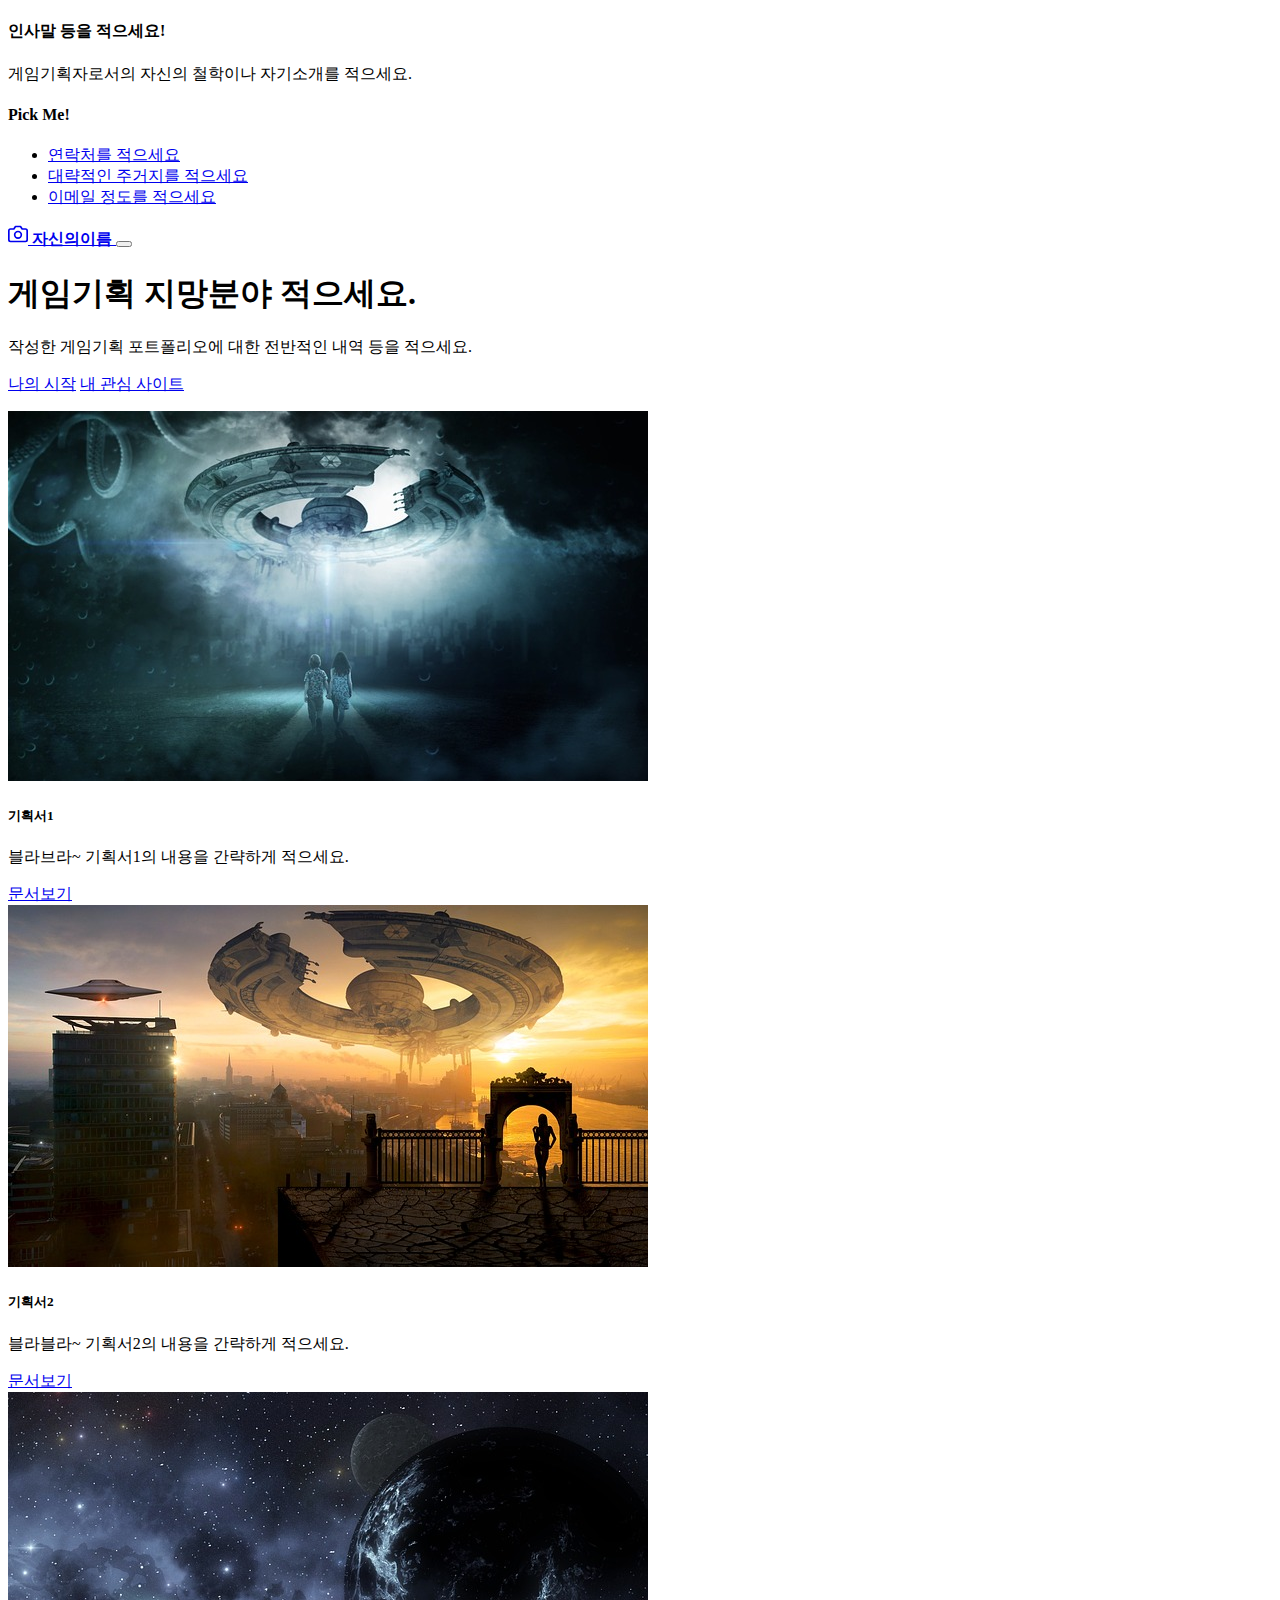
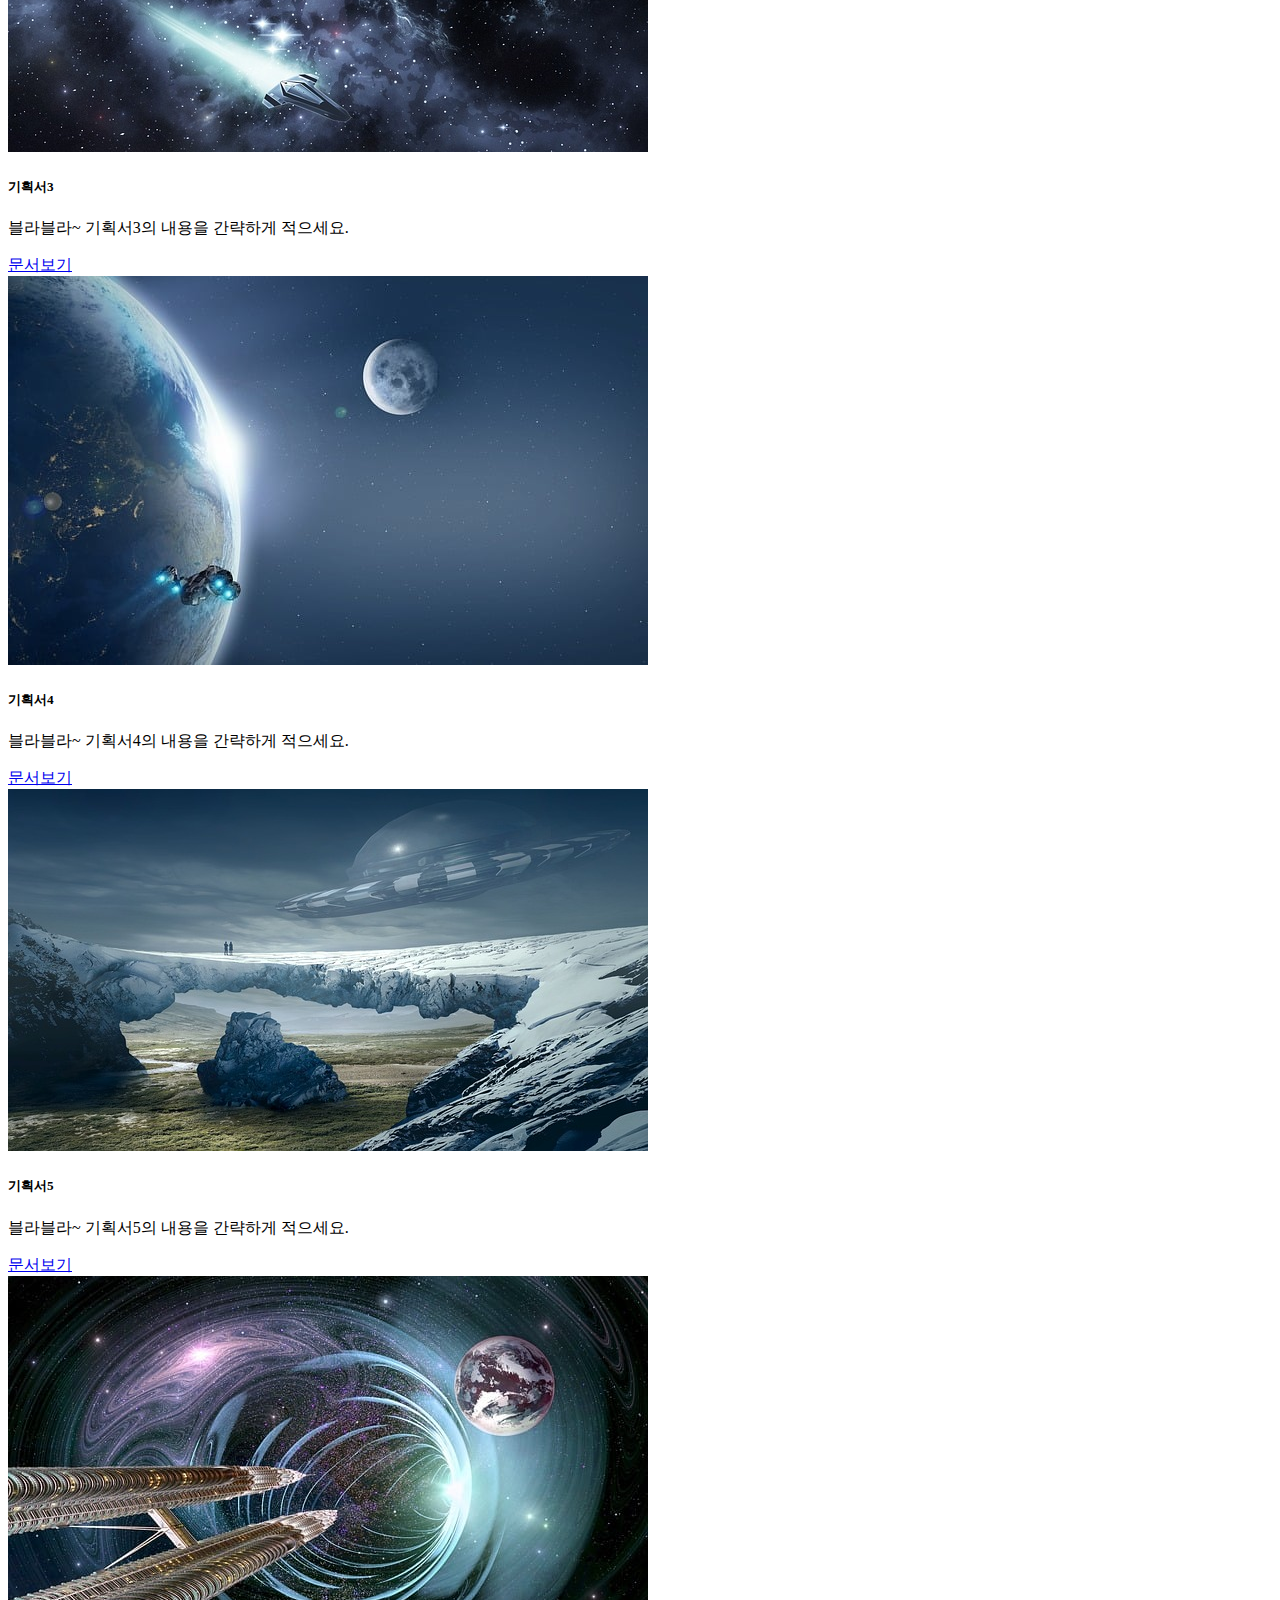
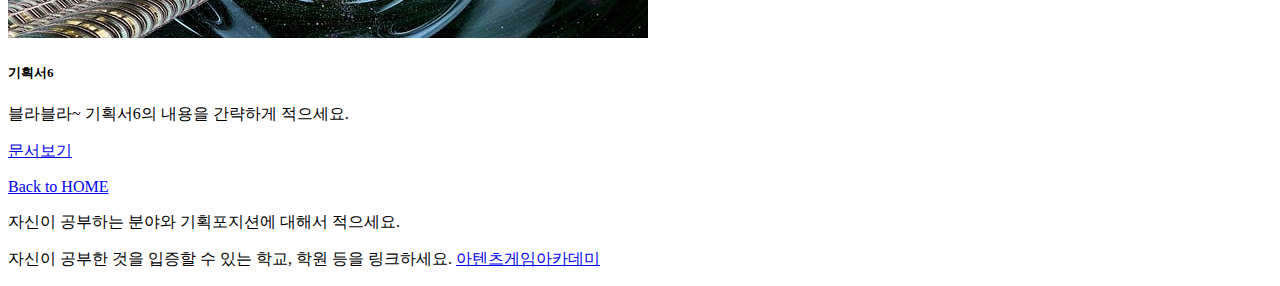
==== pages/mainpage.html @ 0d7fecda "Add files via upload" ====
<!DOCTYPE html>
<html lang="ko">

<head>
  <meta charset="utf-8">
  <meta name="viewport" content="width=device-width, initial-scale=1">
  <meta name="description" content="이 사이트에 대한 구체적인 소개를 적으시면 됩니다.">
  <meta name="author" content="이 페이지의 저자로서 이니셜이나 머릿말 정도를 적으세요, 이름이나 이니셜을 적으세요.">
  <meta name="generator" content="제작도구에 대한 설명을 적으세요.">
  <title>자신의메인사이트명을 적으세요</title>
  <meta property="og:type" content="website" />
  <meta property="og:site_name" content="사이트 이름을 적으세요." />
  <meta property="og:title" content="타이틀 이름을 적으세요." />
  <meta property="og:description" content="자신의 사이트에 대한 세부 설명을 적으세요." />
  <meta property="og:image" content="./images/name_seo.png" />
  <!-- 아텐츠주소 대신 자신의 웹페이지 주소로 바꾸세요 -->
  <meta property="og:url" content="https://atentsgame.com" />
  <meta property="twitter:card" content="summary" />
  <meta property="twitter:site" content="사이트 이름을 적으세요." />
  <meta property="twitter:title" content="타이틀 이름을 적으세요." />
  <meta property="twitter:description" content="자신의 사이트에 대한 세부 설명을 적으세요." />
  <meta property="twitter:image" content="./images/name_seo.png" />
  <!-- 아텐츠주소 대신 자신의 웹페이지 주소로 바꾸세요 -->
  <meta property="twitter:url" content="https://atentsgame.com" />
  <link rel="icon" href="/favicon.ico" />
  <link rel="canonical" href="https://getbootstrap.com/docs/5.2/examples/album/">

  <!-- CSS only -->
  <link href="https://cdn.jsdelivr.net/npm/bootstrap@5.2.3/dist/css/bootstrap.min.css" rel="stylesheet"
    integrity="sha384-rbsA2VBKQhggwzxH7pPCaAqO46MgnOM80zW1RWuH61DGLwZJEdK2Kadq2F9CUG65" crossorigin="anonymous">
  <!-- JavaScript Bundle with Popper -->
  <script defer src="https://cdn.jsdelivr.net/npm/bootstrap@5.2.3/dist/js/bootstrap.bundle.min.js"
    integrity="sha384-kenU1KFdBIe4zVF0s0G1M5b4hcpxyD9F7jL+jjXkk+Q2h455rYXK/7HAuoJl+0I4" crossorigin="anonymous">
  </script>


  <style>
    .bd-placeholder-img {
      font-size: 1.125rem;
      text-anchor: middle;
      -webkit-user-select: none;
      -moz-user-select: none;
      user-select: none;
    }

    @media (min-width: 768px) {
      .bd-placeholder-img-lg {
        font-size: 3.5rem;
      }
    }

    .b-example-divider {
      height: 3rem;
      background-color: rgba(0, 0, 0, .1);
      border: solid rgba(0, 0, 0, .15);
      border-width: 1px 0;
      box-shadow: inset 0 .5em 1.5em rgba(0, 0, 0, .1), inset 0 .125em .5em rgba(0, 0, 0, .15);
    }

    .b-example-vr {
      flex-shrink: 0;
      width: 1.5rem;
      height: 100vh;
    }

    .bi {
      vertical-align: -.125em;
      fill: currentColor;
    }

    .nav-scroller {
      position: relative;
      z-index: 2;
      height: 2.75rem;
      overflow-y: hidden;
    }

    .nav-scroller .nav {
      display: flex;
      flex-wrap: nowrap;
      padding-bottom: 1rem;
      margin-top: -1px;
      overflow-x: auto;
      text-align: center;
      white-space: nowrap;
      -webkit-overflow-scrolling: touch;
    }
  </style>
</head>

<body>

  <header>
    <div class="collapse bg-dark" id="navbarHeader">
      <div class="container">
        <div class="row">
          <div class="col-sm-8 col-md-7 py-4">
            <h4 class="text-white">인사말 등을 적으세요!</h4>
            <p class="text-muted">게임기획자로서의 자신의 철학이나 자기소개를 적으세요.</p>
          </div>
          <div class="col-sm-4 offset-md-1 py-4">
            <h4 class="text-white">Pick Me!</h4>
            <ul class="list-unstyled">
              <li><a href="#" class="text-white">연락처를 적으세요</a></li>
              <li><a href="#" class="text-white">대략적인 주거지를 적으세요</a></li>
              <li><a href="#" class="text-white">이메일 정도를 적으세요</a></li>
            </ul>
          </div>
        </div>
      </div>
    </div>
    <div class="navbar navbar-dark bg-dark shadow-sm">
      <div class="container">
        <a href="#" class="navbar-brand d-flex align-items-center">
          <svg xmlns="http://www.w3.org/2000/svg" width="20" height="20" fill="none" stroke="currentColor"
            stroke-linecap="round" stroke-linejoin="round" stroke-width="2" aria-hidden="true" class="me-2"
            viewBox="0 0 24 24">
            <path d="M23 19a2 2 0 0 1-2 2H3a2 2 0 0 1-2-2V8a2 2 0 0 1 2-2h4l2-3h6l2 3h4a2 2 0 0 1 2 2z" />
            <circle cx="12" cy="13" r="4" /></svg>
          <strong>자신의이름</strong>
        </a>
        <button class="navbar-toggler" type="button" data-bs-toggle="collapse" data-bs-target="#navbarHeader"
          aria-controls="navbarHeader" aria-expanded="false" aria-label="Toggle navigation">
          <span class="navbar-toggler-icon"></span>
        </button>
      </div>
    </div>
  </header>

  <main>
    <section class="py-5 text-center container">
      <div class="row py-lg-5">
        <div class="col-lg-6 col-md-8 mx-auto">
          <h1 class="fw-light">게임기획 지망분야 적으세요.</h1>
          <p class="lead text-muted">작성한 게임기획 포트폴리오에 대한 전반적인 내역 등을 적으세요.</p>
          <p>
            <a href="https://atentsgame.com/" class="btn btn-dark my-2">나의 시작</a>
            <a href="https://google.com" class="btn btn-dark my-2">내 관심 사이트</a>
          </p>
        </div>
      </div>
    </section>

    <div class="album py-5 bg-dark">
      <div class="container">
        <div class="row row-cols-1 row-cols-sm-2 row-cols-md-3 g-3">
          <div class="col">
            <div class="card shadow-sm" width="100%">
              <img src="/images/spaceship01.jpg" class="card-img-top" alt="우주선1">
              <div class="card-body">
                <h5 class="card-title">기획서1</h5>
                <p class="card-text">블라브라~ 기획서1의 내용을 간략하게 적으세요.</p>
                <a href="/pages/page01.html" class="btn btn-dark">문서보기</a>
              </div>
            </div>
          </div>
          <div class="col">
            <div class="card shadow-sm" width="100%">
              <img src="/images/spaceship02.jpg" class="card-img-top" alt="우주선2">
              <div class="card-body">
                <h5 class="card-title">기획서2</h5>
                <p class="card-text">블라블라~ 기획서2의 내용을 간략하게 적으세요.</p>
                <a href="/pages/page02.html" class="btn btn-dark">문서보기</a>
              </div>
            </div>
          </div>
          <div class="col">
            <div class="card shadow-sm" width="100%">
              <img src="/images/spaceship03.jpg" class="card-img-top" alt="우주선3">
              <div class="card-body">
                <h5 class="card-title">기획서3</h5>
                <p class="card-text">블라블라~ 기획서3의 내용을 간략하게 적으세요.</p>
                <a href="/pages/page03.html" class="btn btn-dark">문서보기</a>
              </div>
            </div>
          </div>
          <div class="col">
            <div class="card shadow-sm" width="100%">
              <img src="/images/spaceship04.jpg" class="card-img-top" alt="우주선4">
              <div class="card-body">
                <h5 class="card-title">기획서4</h5>
                <p class="card-text">블라블라~ 기획서4의 내용을 간략하게 적으세요.</p>
                <a href="/pages/page04.html" class="btn btn-dark">문서보기</a>
              </div>
            </div>
          </div>
          <div class="col">
            <div class="card shadow-sm" width="100%">
              <img src="/images/spaceship05.jpg" class="card-img-top" alt="우주선5">
              <div class="card-body">
                <h5 class="card-title">기획서5</h5>
                <p class="card-text">블라블라~ 기획서5의 내용을 간략하게 적으세요.</p>
                <a href="/pages/page05.html" class="btn btn-dark">문서보기</a>
              </div>
            </div>
          </div>
          <div class="col">
            <div class="card shadow-sm" width="100%">
              <img src="/images/spaceship06.jpg" class="card-img-top" alt="우주선6">
              <div class="card-body">
                <h5 class="card-title">기획서6</h5>
                <p class="card-text">블라블라~ 기획서6의 내용을 간략하게 적으세요.</p>
                <a href="/pages/page06.html" class="btn btn-dark">문서보기</a>
              </div>
            </div>
          </div>

        </div>
      </div>
    </div>

  </main>

  <footer class="text-muted py-5">
    <div class="container">
      <p class="float-end mb-1">
        <a href="/index.html">Back to HOME</a>
      </p>
      <p class="mb-1">자신이 공부하는 분야와 기획포지션에 대해서 적으세요.</p>
      <p class="mb-0">자신이 공부한 것을 입증할 수 있는 학교, 학원 등을 링크하세요. <a href="https://atentsgame.com">아텐츠게임아카데미</a> </p>
    </div>
  </footer>

</html>
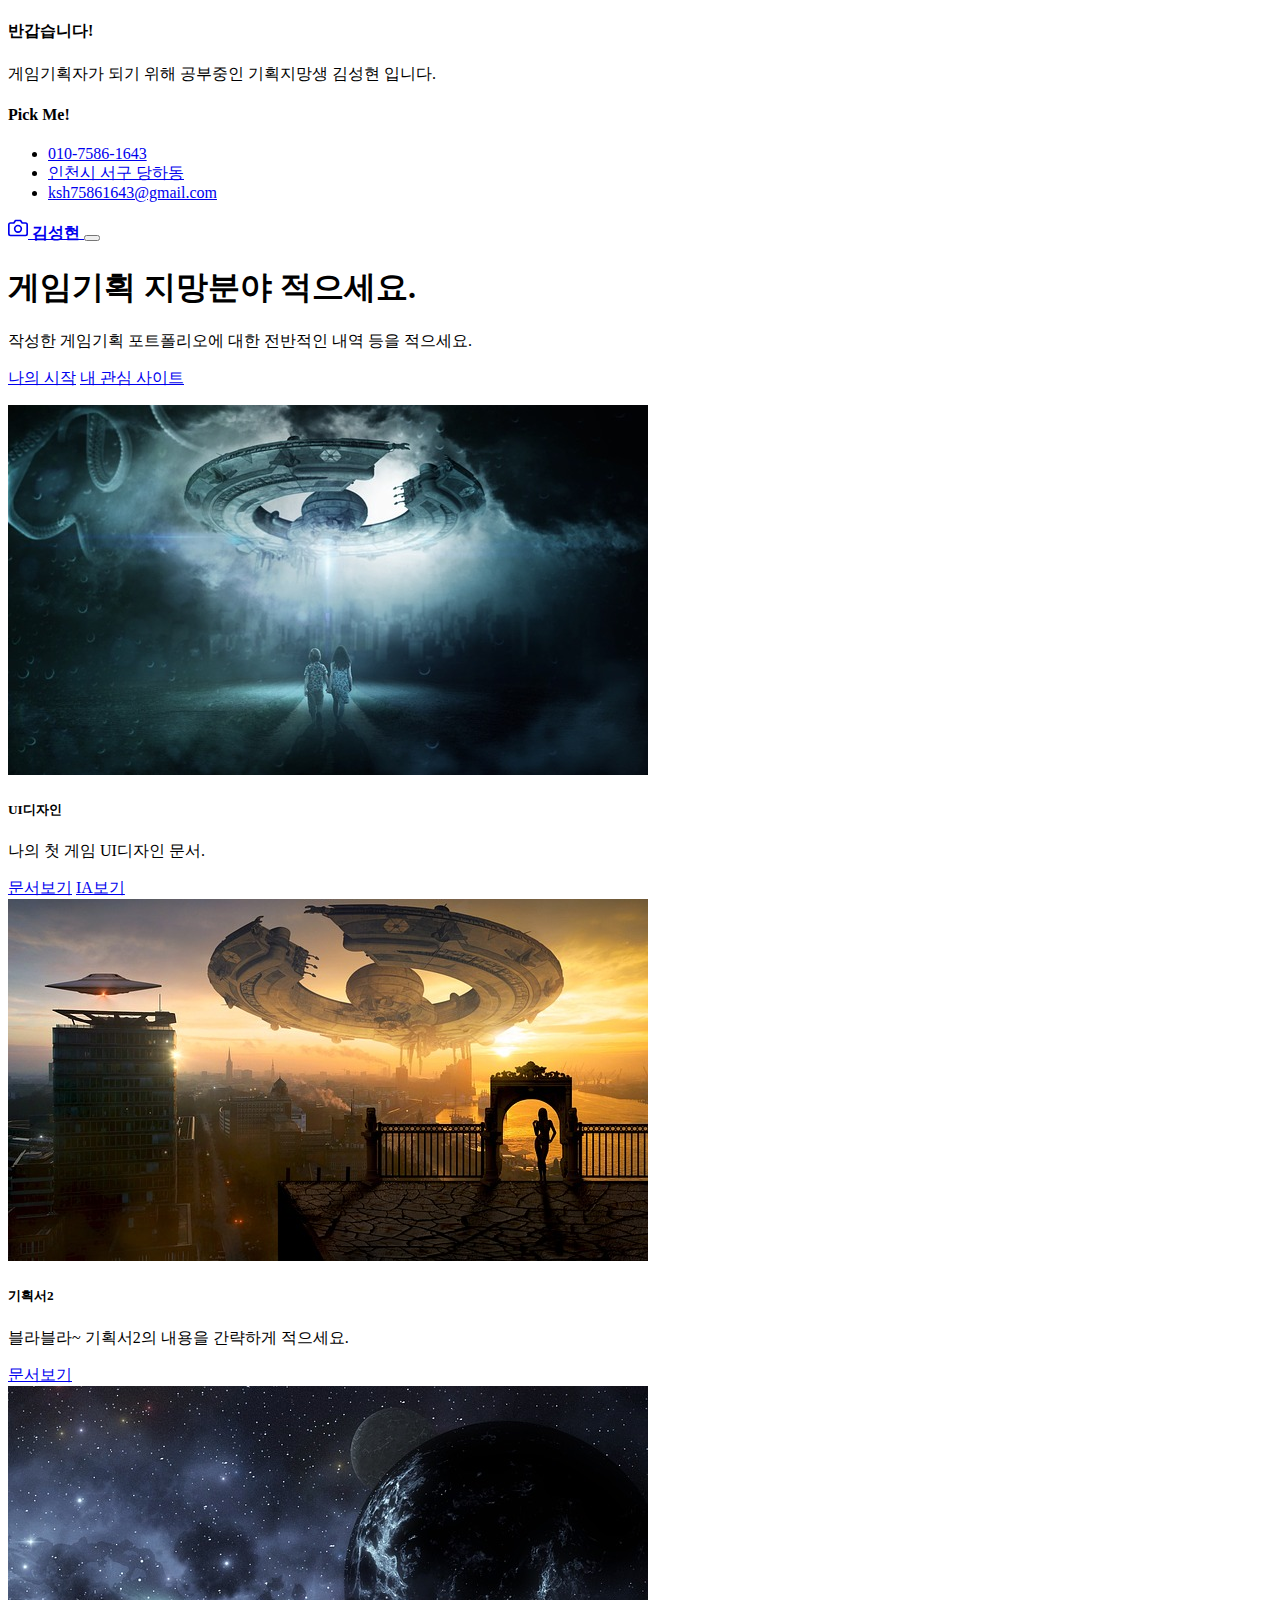
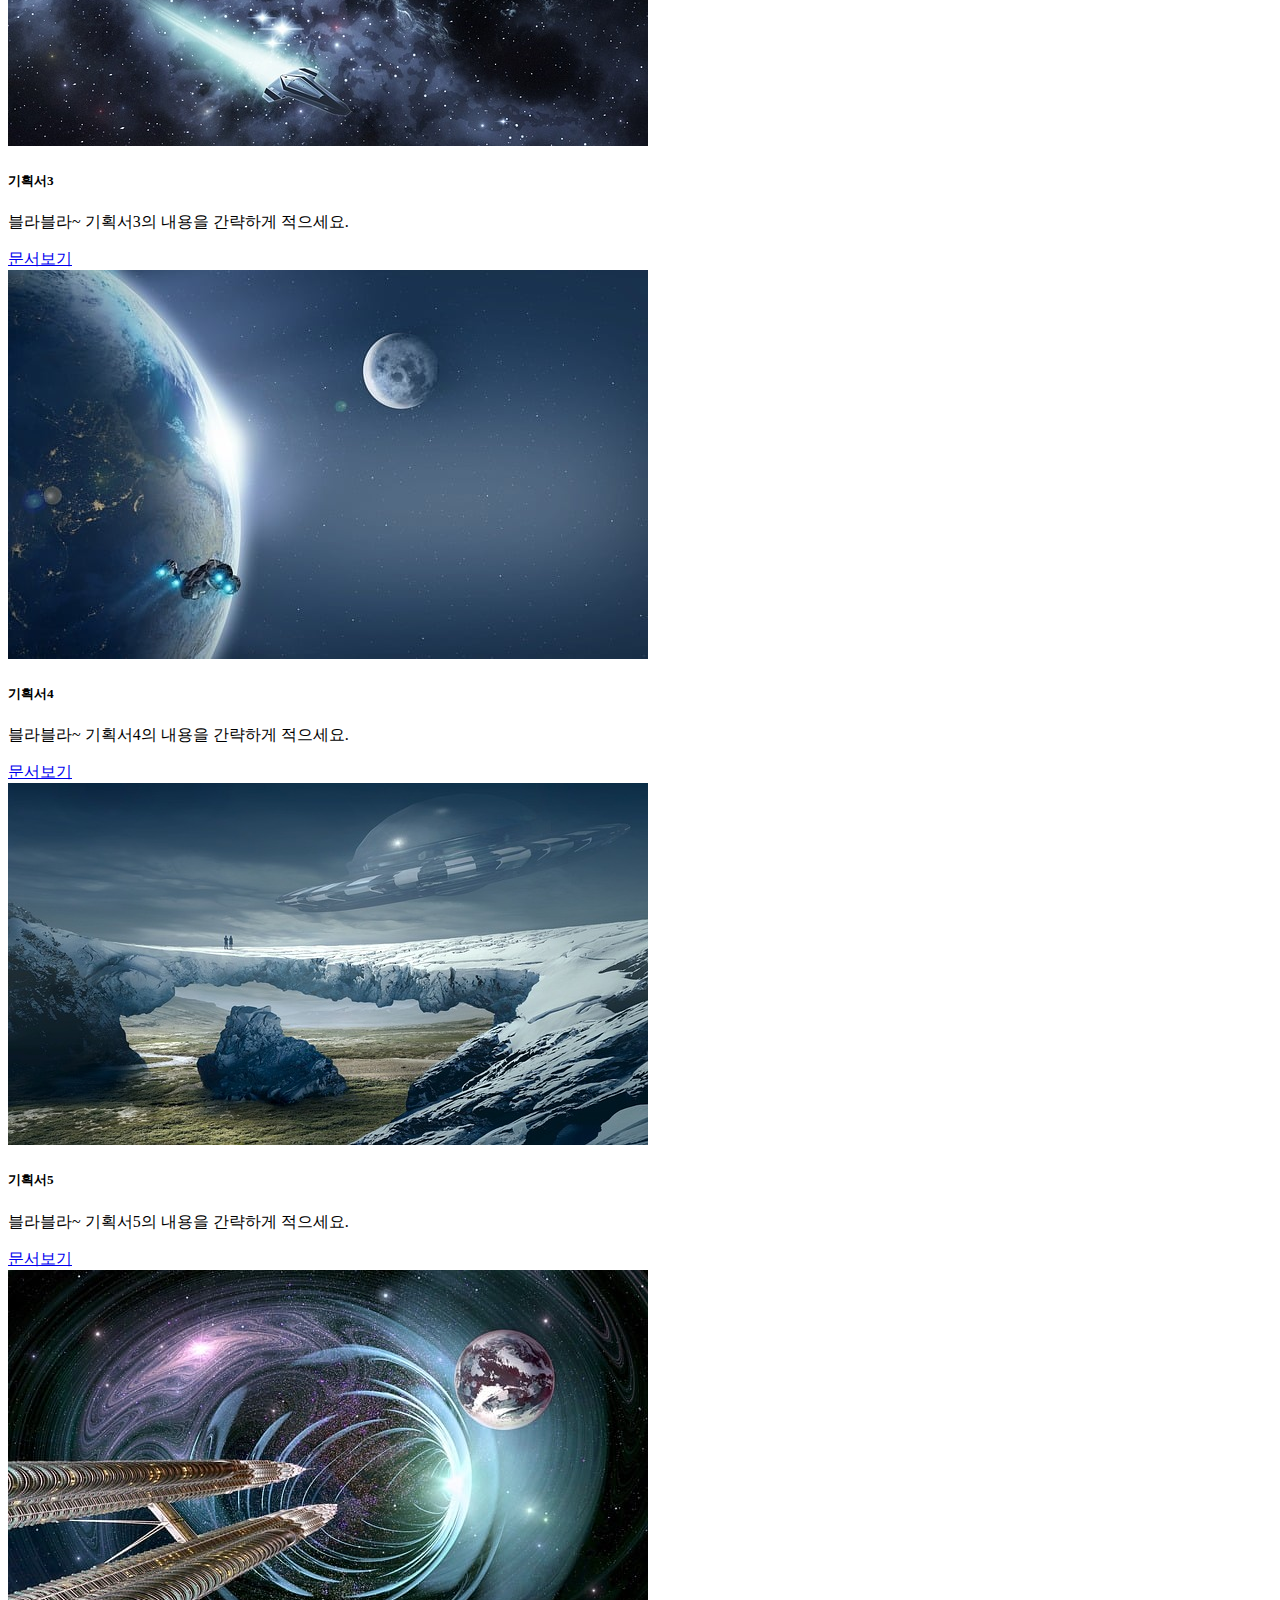
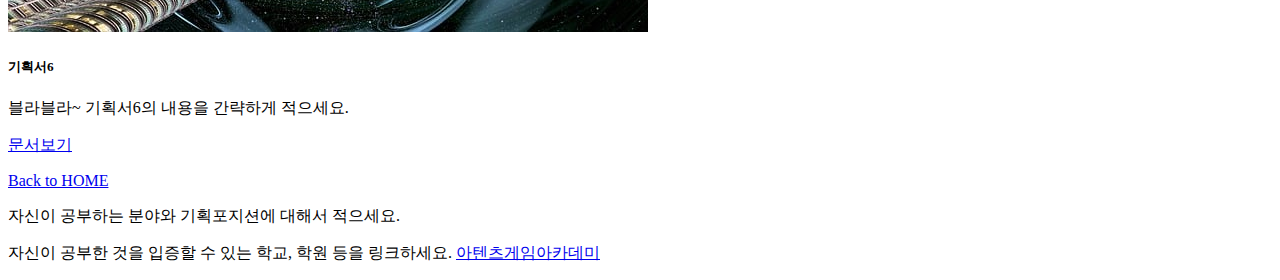
==== commit 27c9db42: "Add files via upload" ====
--- a/pages/mainpage.html
+++ b/pages/mainpage.html
@@ -4,24 +4,24 @@
 <head>
   <meta charset="utf-8">
   <meta name="viewport" content="width=device-width, initial-scale=1">
-  <meta name="description" content="이 사이트에 대한 구체적인 소개를 적으시면 됩니다.">
-  <meta name="author" content="이 페이지의 저자로서 이니셜이나 머릿말 정도를 적으세요, 이름이나 이니셜을 적으세요.">
-  <meta name="generator" content="제작도구에 대한 설명을 적으세요.">
-  <title>자신의메인사이트명을 적으세요</title>
+  <meta name="description" content="김성현의 포트폴리오">
+  <meta name="author" content="KSH">
+  <meta name="generator" content="HTML5">
+  <title>House</title>
   <meta property="og:type" content="website" />
-  <meta property="og:site_name" content="사이트 이름을 적으세요." />
-  <meta property="og:title" content="타이틀 이름을 적으세요." />
-  <meta property="og:description" content="자신의 사이트에 대한 세부 설명을 적으세요." />
+  <meta property="og:site_name" content="김성현의 포트폴리오" />
+  <meta property="og:title" content="House" />
+  <meta property="og:description" content="GDD, UXUI디자인, 레벨디자인 등 그외 모든 게임기획서 모음." />
   <meta property="og:image" content="./images/name_seo.png" />
   <!-- 아텐츠주소 대신 자신의 웹페이지 주소로 바꾸세요 -->
-  <meta property="og:url" content="https://atentsgame.com" />
+  <meta property="og:url" content="https://atentsgamekshdesignsite02.netlify.app" />
   <meta property="twitter:card" content="summary" />
-  <meta property="twitter:site" content="사이트 이름을 적으세요." />
-  <meta property="twitter:title" content="타이틀 이름을 적으세요." />
-  <meta property="twitter:description" content="자신의 사이트에 대한 세부 설명을 적으세요." />
+  <meta property="twitter:site" content="김성현의 포트폴리오" />
+  <meta property="twitter:title" content="House." />
+  <meta property="twitter:description" content="GDD, UXUI디자인, 레벨디자인 등 그외 모든 게임기획서 모음." />
   <meta property="twitter:image" content="./images/name_seo.png" />
   <!-- 아텐츠주소 대신 자신의 웹페이지 주소로 바꾸세요 -->
-  <meta property="twitter:url" content="https://atentsgame.com" />
+  <meta property="twitter:url" content="https://atentsgamekshdesignsite02.netlify.app" />
   <link rel="icon" href="/favicon.ico" />
   <link rel="canonical" href="https://getbootstrap.com/docs/5.2/examples/album/">
 
@@ -95,15 +95,15 @@
       <div class="container">
         <div class="row">
           <div class="col-sm-8 col-md-7 py-4">
-            <h4 class="text-white">인사말 등을 적으세요!</h4>
-            <p class="text-muted">게임기획자로서의 자신의 철학이나 자기소개를 적으세요.</p>
+            <h4 class="text-white">반갑습니다!</h4>
+            <p class="text-muted">게임기획자가 되기 위해 공부중인 기획지망생 김성현 입니다.</p>
           </div>
           <div class="col-sm-4 offset-md-1 py-4">
             <h4 class="text-white">Pick Me!</h4>
             <ul class="list-unstyled">
-              <li><a href="#" class="text-white">연락처를 적으세요</a></li>
-              <li><a href="#" class="text-white">대략적인 주거지를 적으세요</a></li>
-              <li><a href="#" class="text-white">이메일 정도를 적으세요</a></li>
+              <li><a href="#" class="text-white">010-7586-1643</a></li>
+              <li><a href="#" class="text-white">인천시 서구 당하동</a></li>
+              <li><a href="#" class="text-white">ksh75861643@gmail.com</a></li>
             </ul>
           </div>
         </div>
@@ -117,7 +117,7 @@
             viewBox="0 0 24 24">
             <path d="M23 19a2 2 0 0 1-2 2H3a2 2 0 0 1-2-2V8a2 2 0 0 1 2-2h4l2-3h6l2 3h4a2 2 0 0 1 2 2z" />
             <circle cx="12" cy="13" r="4" /></svg>
-          <strong>자신의이름</strong>
+          <strong>김성현</strong>
         </a>
         <button class="navbar-toggler" type="button" data-bs-toggle="collapse" data-bs-target="#navbarHeader"
           aria-controls="navbarHeader" aria-expanded="false" aria-label="Toggle navigation">
@@ -148,9 +148,10 @@
             <div class="card shadow-sm" width="100%">
               <img src="/images/spaceship01.jpg" class="card-img-top" alt="우주선1">
               <div class="card-body">
-                <h5 class="card-title">기획서1</h5>
-                <p class="card-text">블라브라~ 기획서1의 내용을 간략하게 적으세요.</p>
+                <h5 class="card-title">UI디자인</h5>
+                <p class="card-text">나의 첫 게임 UI디자인 문서.</p>
                 <a href="/pages/page01.html" class="btn btn-dark">문서보기</a>
+                <a href="/pages/page01-1.html" class="btn btn-info">IA보기</a>
               </div>
             </div>
           </div>
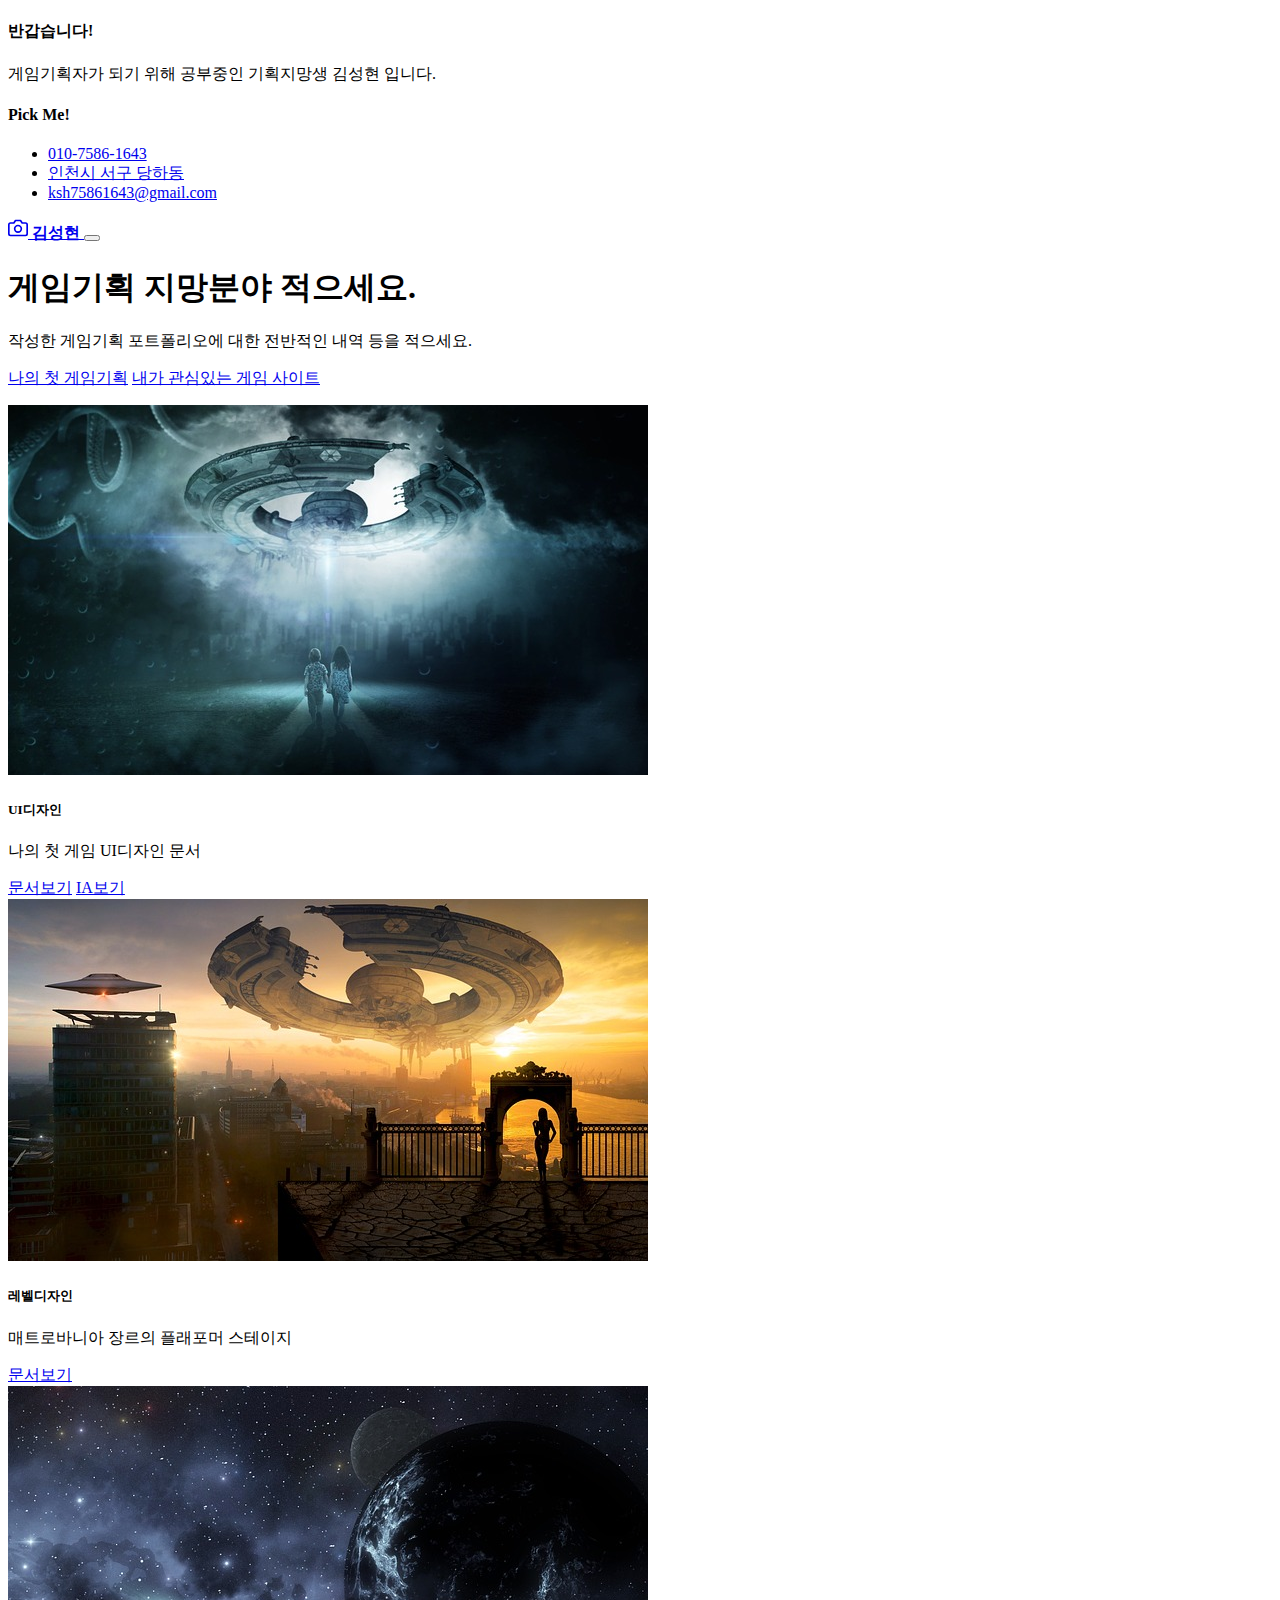
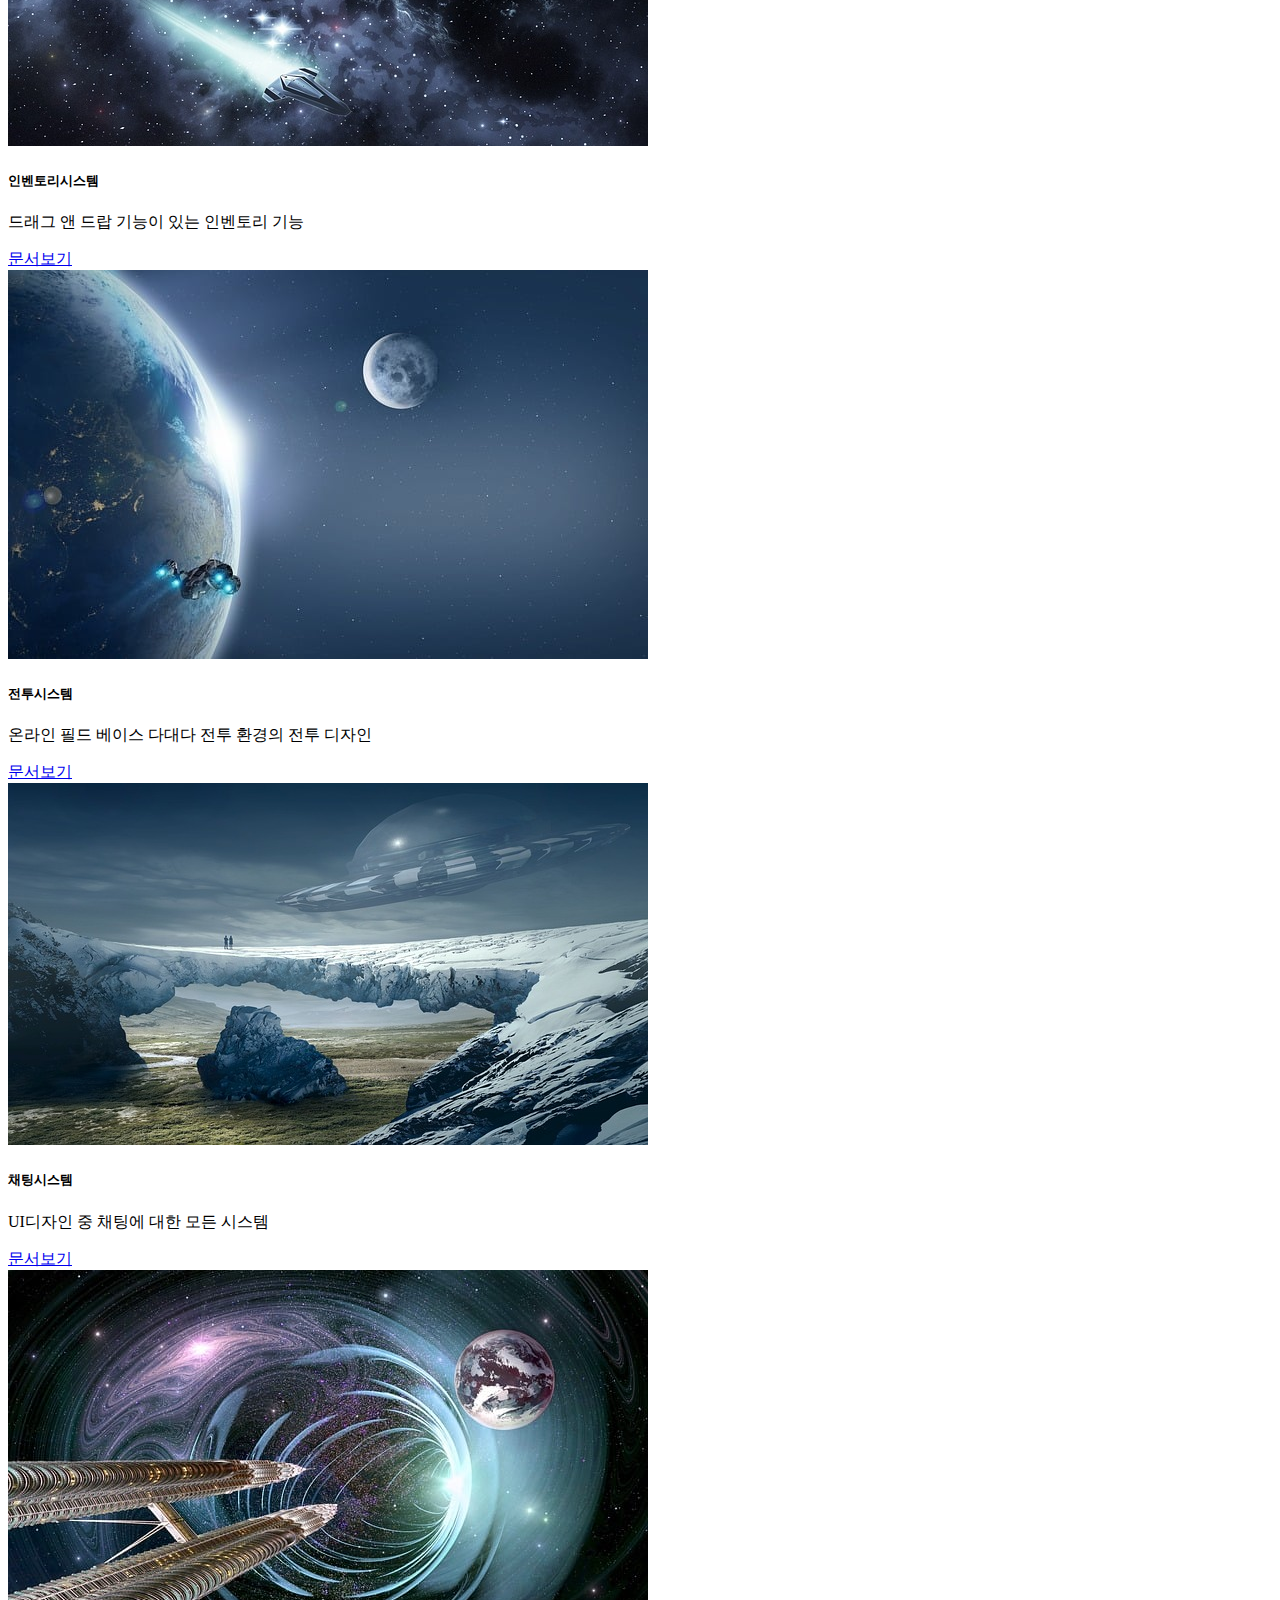
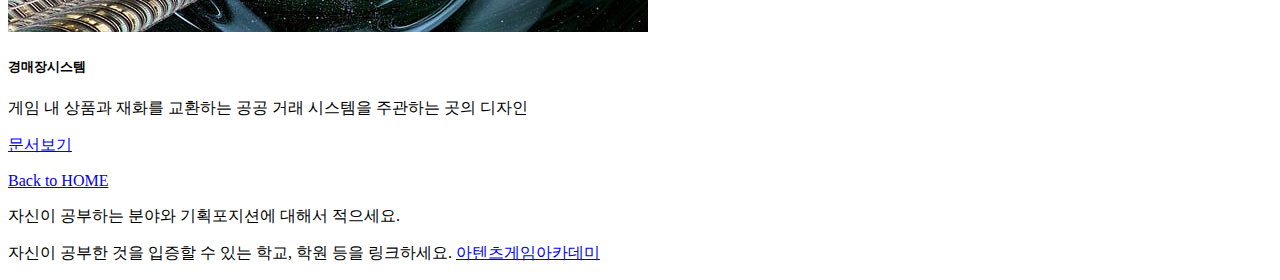
==== commit 714371ba: "Update mainpage.html" ====
--- a/pages/mainpage.html
+++ b/pages/mainpage.html
@@ -134,8 +134,8 @@
           <h1 class="fw-light">게임기획 지망분야 적으세요.</h1>
           <p class="lead text-muted">작성한 게임기획 포트폴리오에 대한 전반적인 내역 등을 적으세요.</p>
           <p>
-            <a href="https://atentsgame.com/" class="btn btn-dark my-2">나의 시작</a>
-            <a href="https://google.com" class="btn btn-dark my-2">내 관심 사이트</a>
+            <a href="https://atentsgame.com/curriculumDetail.do?no=126&acq=design" class="btn btn-info my-2">나의 첫 게임기획</a>
+            <a href="https://www.riotgames.com/ko" class="btn btn-dark my-2">내가 관심있는 게임 사이트</a>
           </p>
         </div>
       </div>
@@ -149,7 +149,7 @@
               <img src="/images/spaceship01.jpg" class="card-img-top" alt="우주선1">
               <div class="card-body">
                 <h5 class="card-title">UI디자인</h5>
-                <p class="card-text">나의 첫 게임 UI디자인 문서.</p>
+                <p class="card-text">나의 첫 게임 UI디자인 문서</p>
                 <a href="/pages/page01.html" class="btn btn-dark">문서보기</a>
                 <a href="/pages/page01-1.html" class="btn btn-info">IA보기</a>
               </div>
@@ -159,8 +159,8 @@
             <div class="card shadow-sm" width="100%">
               <img src="/images/spaceship02.jpg" class="card-img-top" alt="우주선2">
               <div class="card-body">
-                <h5 class="card-title">기획서2</h5>
-                <p class="card-text">블라블라~ 기획서2의 내용을 간략하게 적으세요.</p>
+                <h5 class="card-title">레벨디자인</h5>
+                <p class="card-text">매트로바니아 장르의 플래포머 스테이지</p>
                 <a href="/pages/page02.html" class="btn btn-dark">문서보기</a>
               </div>
             </div>
@@ -169,8 +169,8 @@
             <div class="card shadow-sm" width="100%">
               <img src="/images/spaceship03.jpg" class="card-img-top" alt="우주선3">
               <div class="card-body">
-                <h5 class="card-title">기획서3</h5>
-                <p class="card-text">블라블라~ 기획서3의 내용을 간략하게 적으세요.</p>
+                <h5 class="card-title">인벤토리시스템</h5>
+                <p class="card-text">드래그 앤 드랍 기능이 있는 인벤토리 기능</p>
                 <a href="/pages/page03.html" class="btn btn-dark">문서보기</a>
               </div>
             </div>
@@ -179,8 +179,8 @@
             <div class="card shadow-sm" width="100%">
               <img src="/images/spaceship04.jpg" class="card-img-top" alt="우주선4">
               <div class="card-body">
-                <h5 class="card-title">기획서4</h5>
-                <p class="card-text">블라블라~ 기획서4의 내용을 간략하게 적으세요.</p>
+                <h5 class="card-title">전투시스템</h5>
+                <p class="card-text">온라인 필드 베이스 다대다 전투 환경의 전투 디자인</p>
                 <a href="/pages/page04.html" class="btn btn-dark">문서보기</a>
               </div>
             </div>
@@ -189,8 +189,8 @@
             <div class="card shadow-sm" width="100%">
               <img src="/images/spaceship05.jpg" class="card-img-top" alt="우주선5">
               <div class="card-body">
-                <h5 class="card-title">기획서5</h5>
-                <p class="card-text">블라블라~ 기획서5의 내용을 간략하게 적으세요.</p>
+                <h5 class="card-title">채팅시스템</h5>
+                <p class="card-text">UI디자인 중 채팅에 대한 모든 시스템</p>
                 <a href="/pages/page05.html" class="btn btn-dark">문서보기</a>
               </div>
             </div>
@@ -199,8 +199,8 @@
             <div class="card shadow-sm" width="100%">
               <img src="/images/spaceship06.jpg" class="card-img-top" alt="우주선6">
               <div class="card-body">
-                <h5 class="card-title">기획서6</h5>
-                <p class="card-text">블라블라~ 기획서6의 내용을 간략하게 적으세요.</p>
+                <h5 class="card-title">경매장시스템</h5>
+                <p class="card-text">게임 내 상품과 재화를 교환하는 공공 거래 시스템을 주관하는 곳의 디자인</p>
                 <a href="/pages/page06.html" class="btn btn-dark">문서보기</a>
               </div>
             </div>
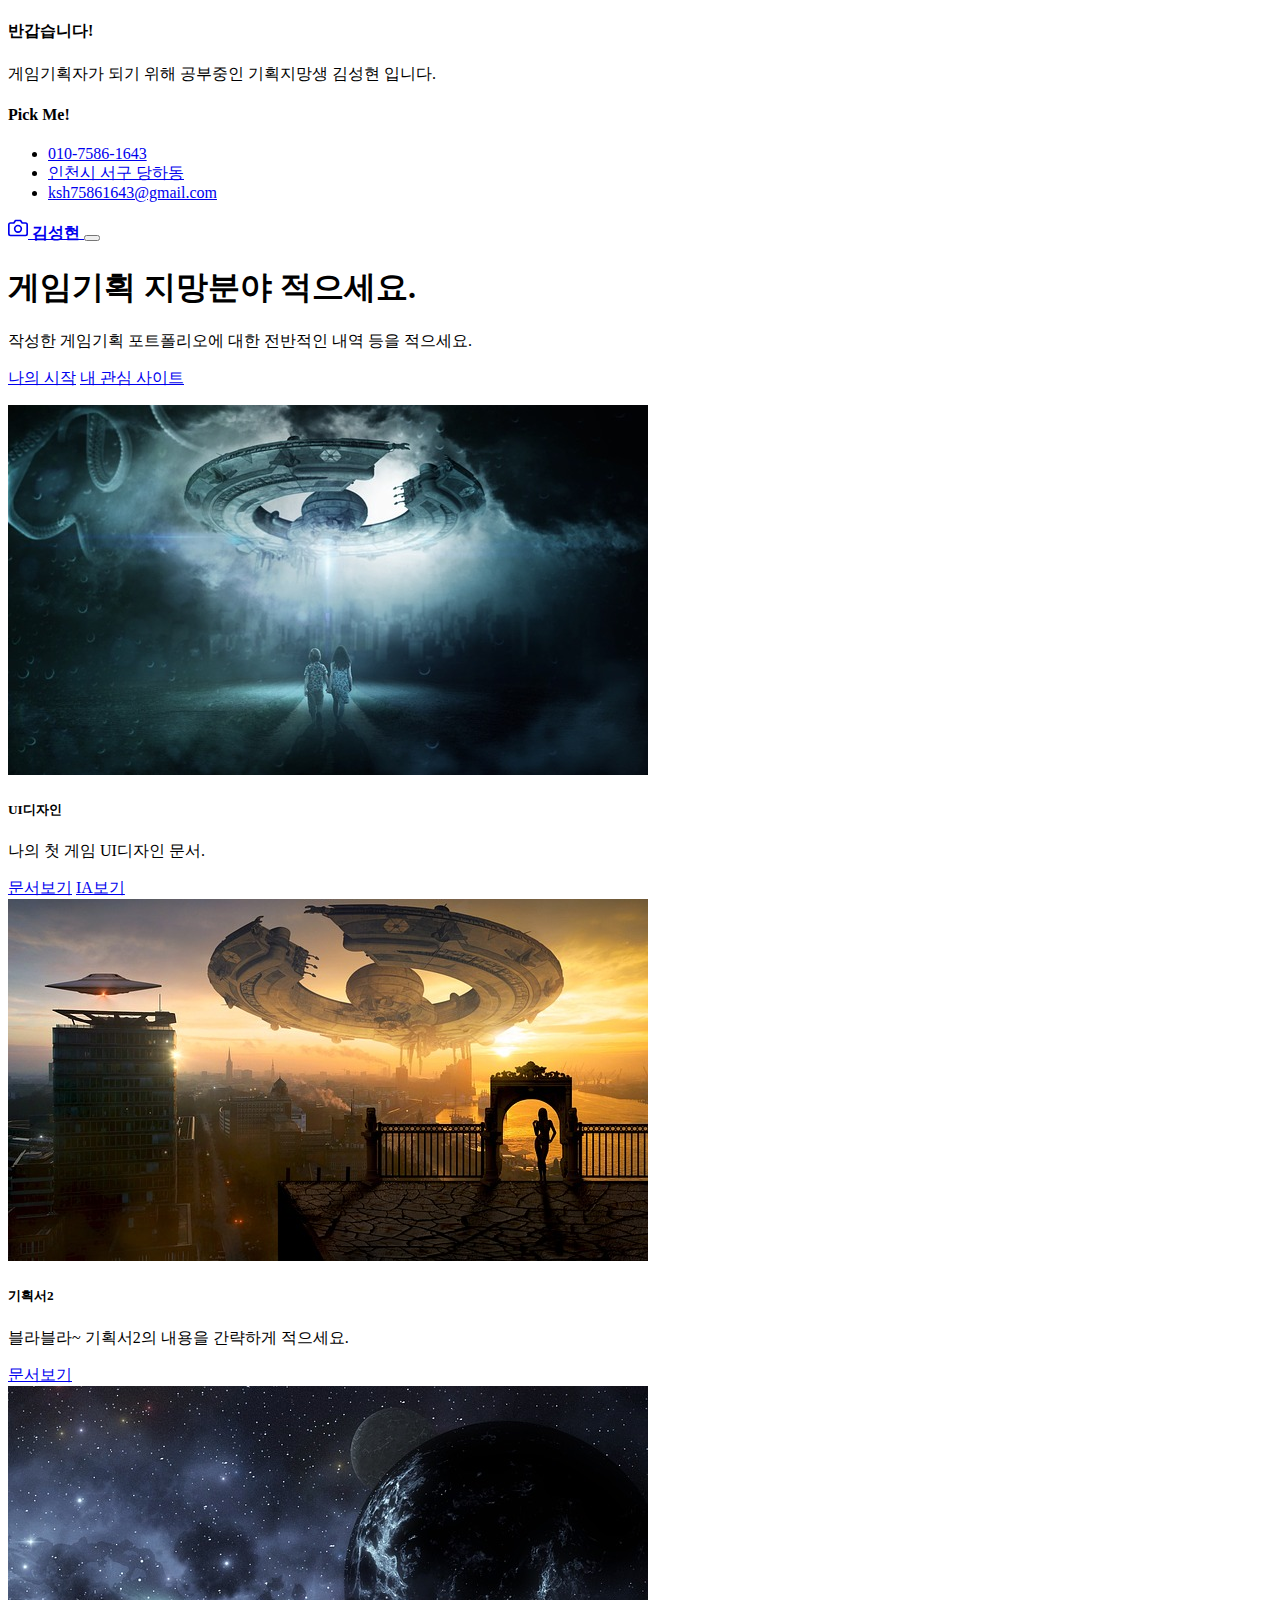
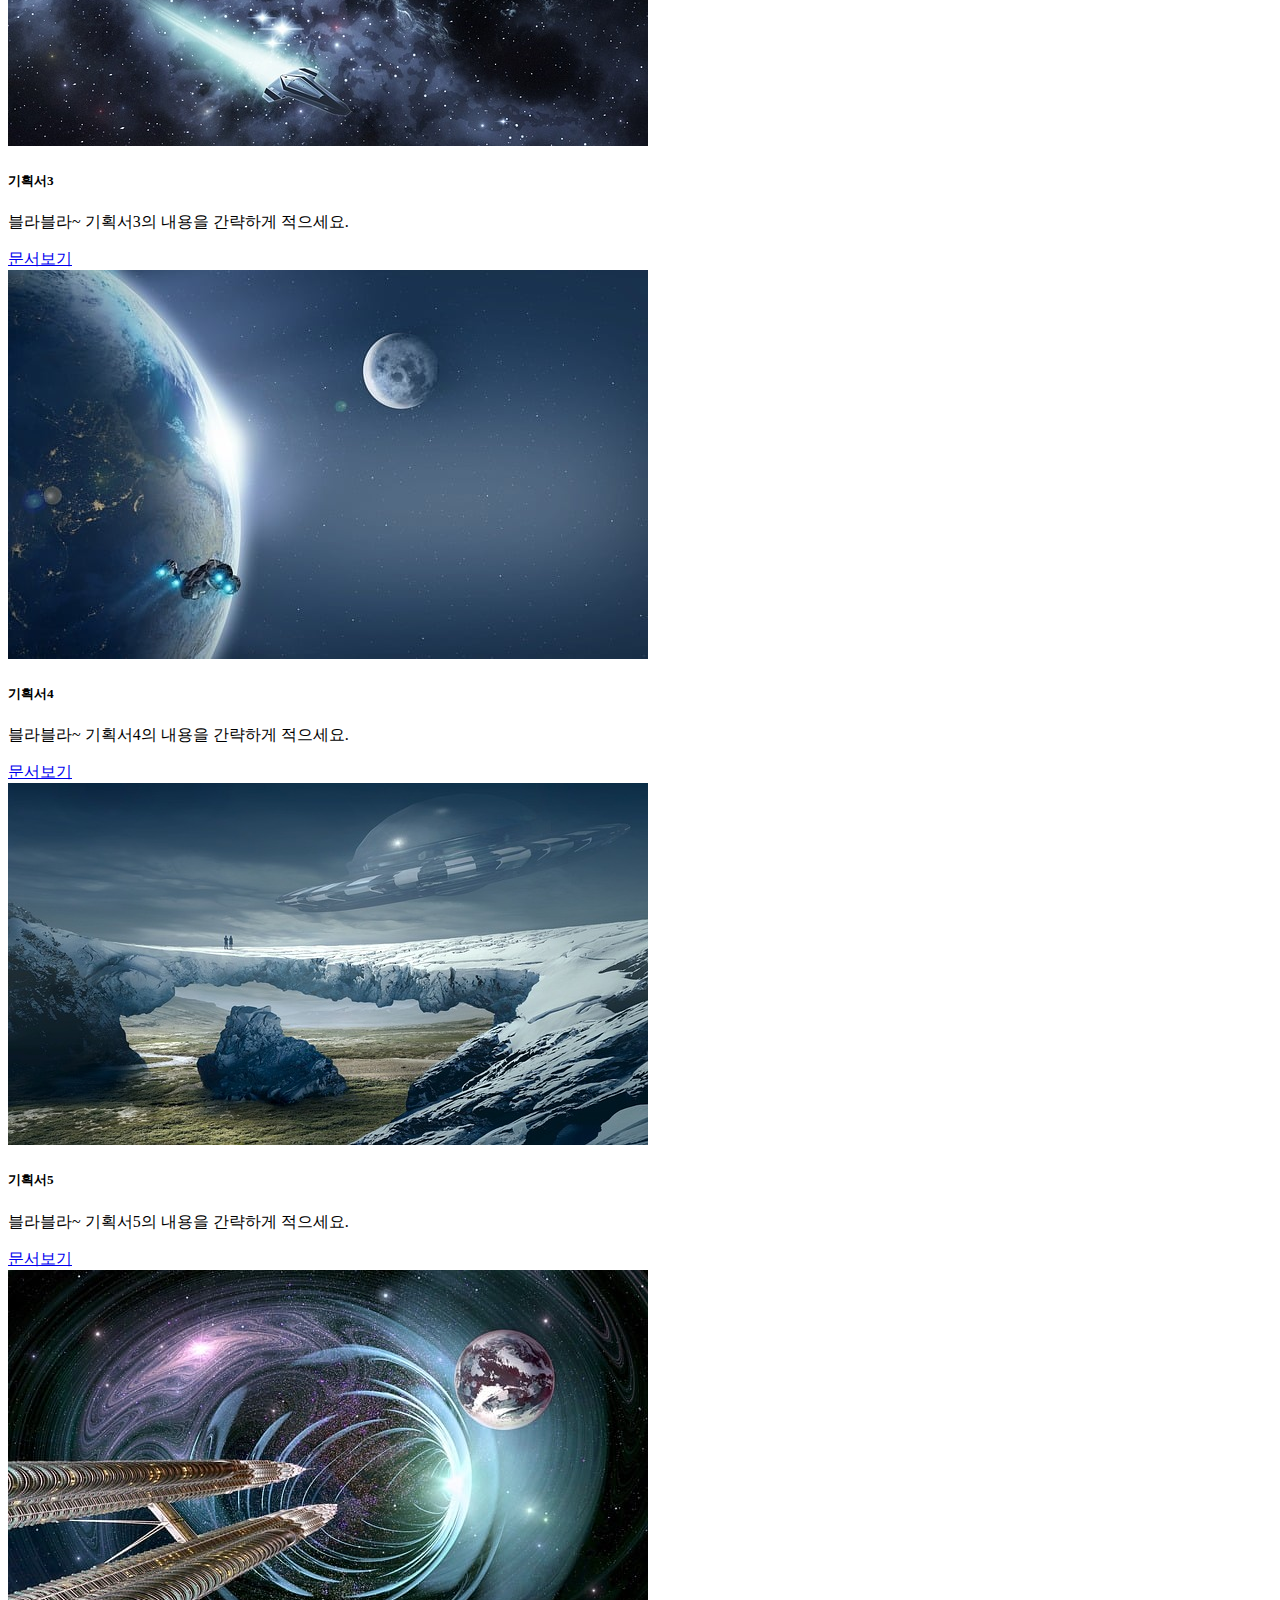
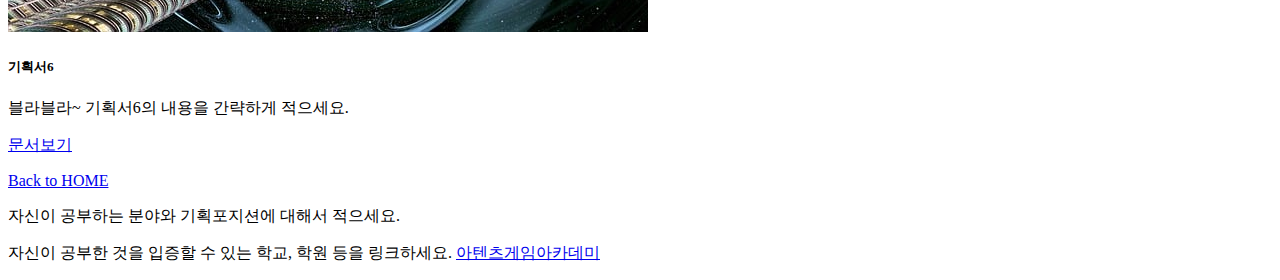
==== commit 265814ed: "Add files via upload" ====
--- a/pages/mainpage.html
+++ b/pages/mainpage.html
@@ -134,8 +134,8 @@
           <h1 class="fw-light">게임기획 지망분야 적으세요.</h1>
           <p class="lead text-muted">작성한 게임기획 포트폴리오에 대한 전반적인 내역 등을 적으세요.</p>
           <p>
-            <a href="https://atentsgame.com/curriculumDetail.do?no=126&acq=design" class="btn btn-info my-2">나의 첫 게임기획</a>
-            <a href="https://www.riotgames.com/ko" class="btn btn-dark my-2">내가 관심있는 게임 사이트</a>
+            <a href="https://atentsgame.com/" class="btn btn-dark my-2">나의 시작</a>
+            <a href="https://google.com" class="btn btn-dark my-2">내 관심 사이트</a>
           </p>
         </div>
       </div>
@@ -149,7 +149,7 @@
               <img src="/images/spaceship01.jpg" class="card-img-top" alt="우주선1">
               <div class="card-body">
                 <h5 class="card-title">UI디자인</h5>
-                <p class="card-text">나의 첫 게임 UI디자인 문서</p>
+                <p class="card-text">나의 첫 게임 UI디자인 문서.</p>
                 <a href="/pages/page01.html" class="btn btn-dark">문서보기</a>
                 <a href="/pages/page01-1.html" class="btn btn-info">IA보기</a>
               </div>
@@ -159,8 +159,8 @@
             <div class="card shadow-sm" width="100%">
               <img src="/images/spaceship02.jpg" class="card-img-top" alt="우주선2">
               <div class="card-body">
-                <h5 class="card-title">레벨디자인</h5>
-                <p class="card-text">매트로바니아 장르의 플래포머 스테이지</p>
+                <h5 class="card-title">기획서2</h5>
+                <p class="card-text">블라블라~ 기획서2의 내용을 간략하게 적으세요.</p>
                 <a href="/pages/page02.html" class="btn btn-dark">문서보기</a>
               </div>
             </div>
@@ -169,8 +169,8 @@
             <div class="card shadow-sm" width="100%">
               <img src="/images/spaceship03.jpg" class="card-img-top" alt="우주선3">
               <div class="card-body">
-                <h5 class="card-title">인벤토리시스템</h5>
-                <p class="card-text">드래그 앤 드랍 기능이 있는 인벤토리 기능</p>
+                <h5 class="card-title">기획서3</h5>
+                <p class="card-text">블라블라~ 기획서3의 내용을 간략하게 적으세요.</p>
                 <a href="/pages/page03.html" class="btn btn-dark">문서보기</a>
               </div>
             </div>
@@ -179,8 +179,8 @@
             <div class="card shadow-sm" width="100%">
               <img src="/images/spaceship04.jpg" class="card-img-top" alt="우주선4">
               <div class="card-body">
-                <h5 class="card-title">전투시스템</h5>
-                <p class="card-text">온라인 필드 베이스 다대다 전투 환경의 전투 디자인</p>
+                <h5 class="card-title">기획서4</h5>
+                <p class="card-text">블라블라~ 기획서4의 내용을 간략하게 적으세요.</p>
                 <a href="/pages/page04.html" class="btn btn-dark">문서보기</a>
               </div>
             </div>
@@ -189,8 +189,8 @@
             <div class="card shadow-sm" width="100%">
               <img src="/images/spaceship05.jpg" class="card-img-top" alt="우주선5">
               <div class="card-body">
-                <h5 class="card-title">채팅시스템</h5>
-                <p class="card-text">UI디자인 중 채팅에 대한 모든 시스템</p>
+                <h5 class="card-title">기획서5</h5>
+                <p class="card-text">블라블라~ 기획서5의 내용을 간략하게 적으세요.</p>
                 <a href="/pages/page05.html" class="btn btn-dark">문서보기</a>
               </div>
             </div>
@@ -199,8 +199,8 @@
             <div class="card shadow-sm" width="100%">
               <img src="/images/spaceship06.jpg" class="card-img-top" alt="우주선6">
               <div class="card-body">
-                <h5 class="card-title">경매장시스템</h5>
-                <p class="card-text">게임 내 상품과 재화를 교환하는 공공 거래 시스템을 주관하는 곳의 디자인</p>
+                <h5 class="card-title">기획서6</h5>
+                <p class="card-text">블라블라~ 기획서6의 내용을 간략하게 적으세요.</p>
                 <a href="/pages/page06.html" class="btn btn-dark">문서보기</a>
               </div>
             </div>
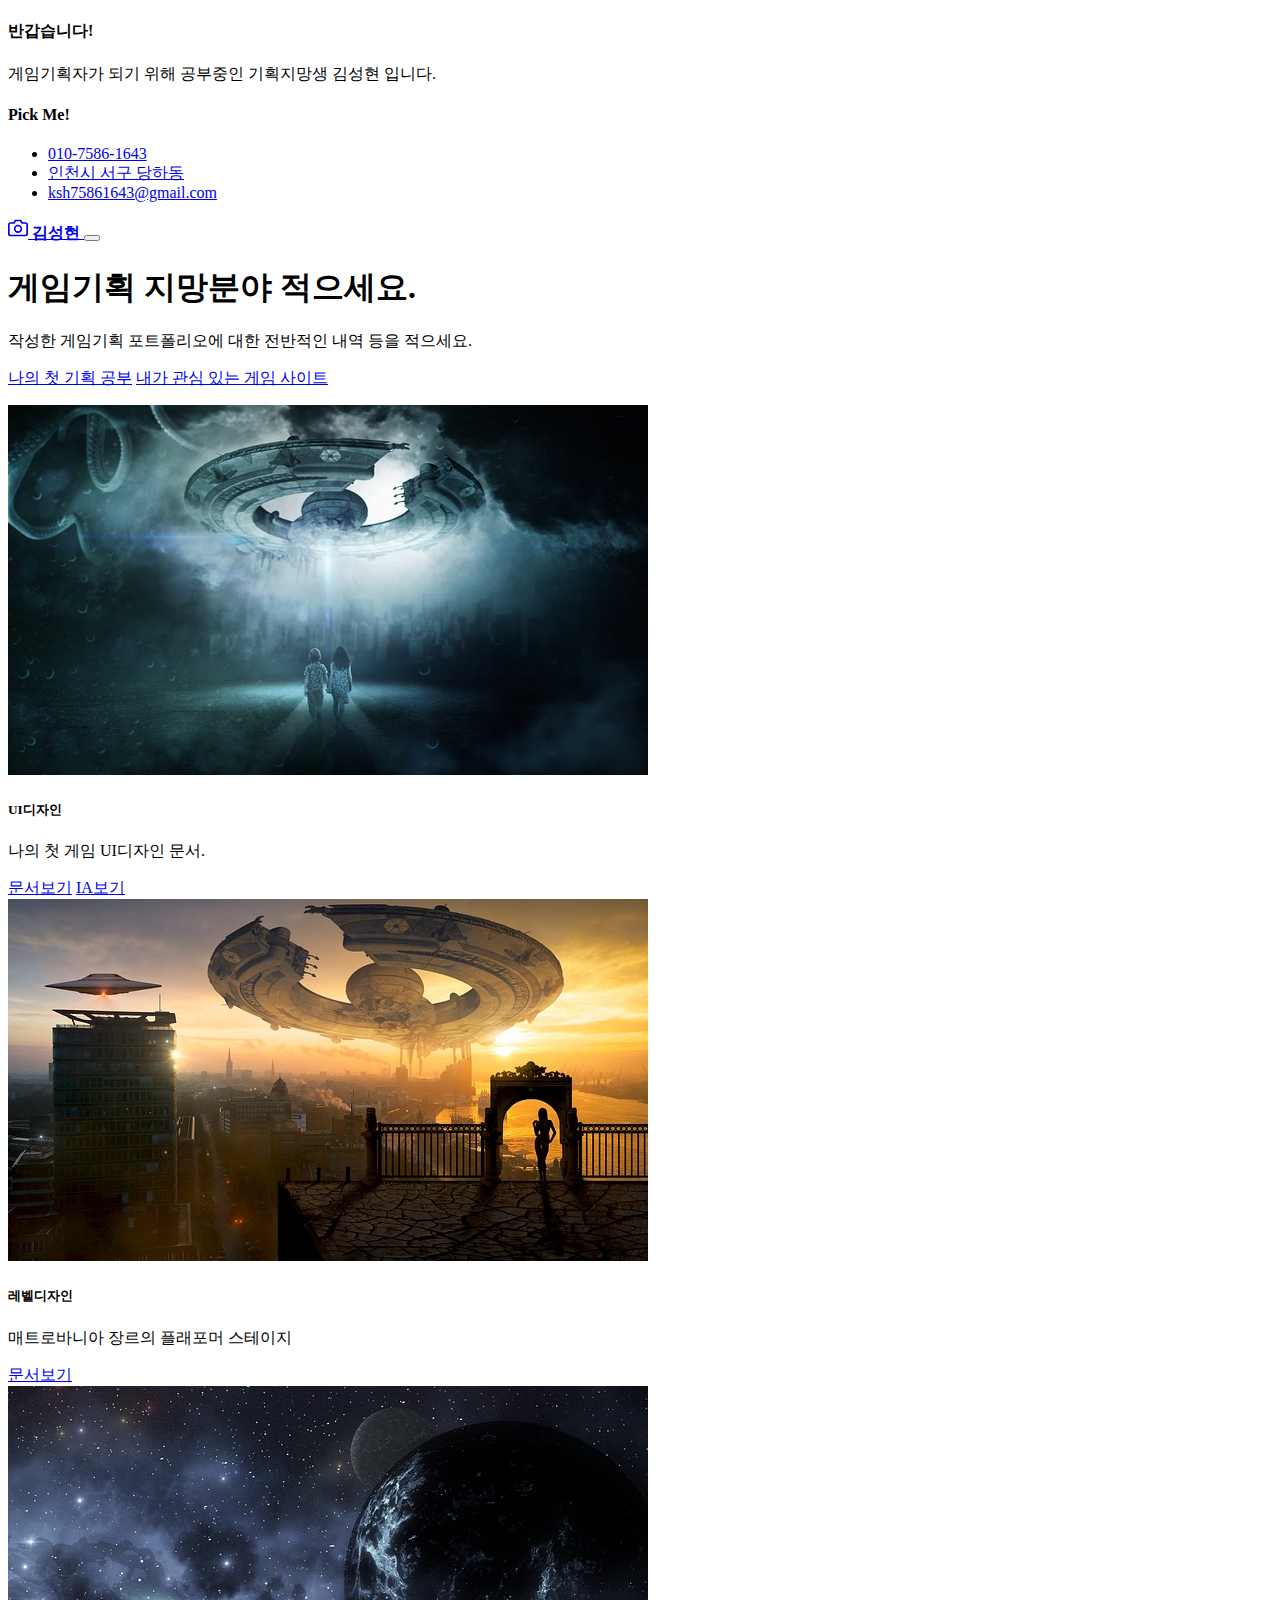
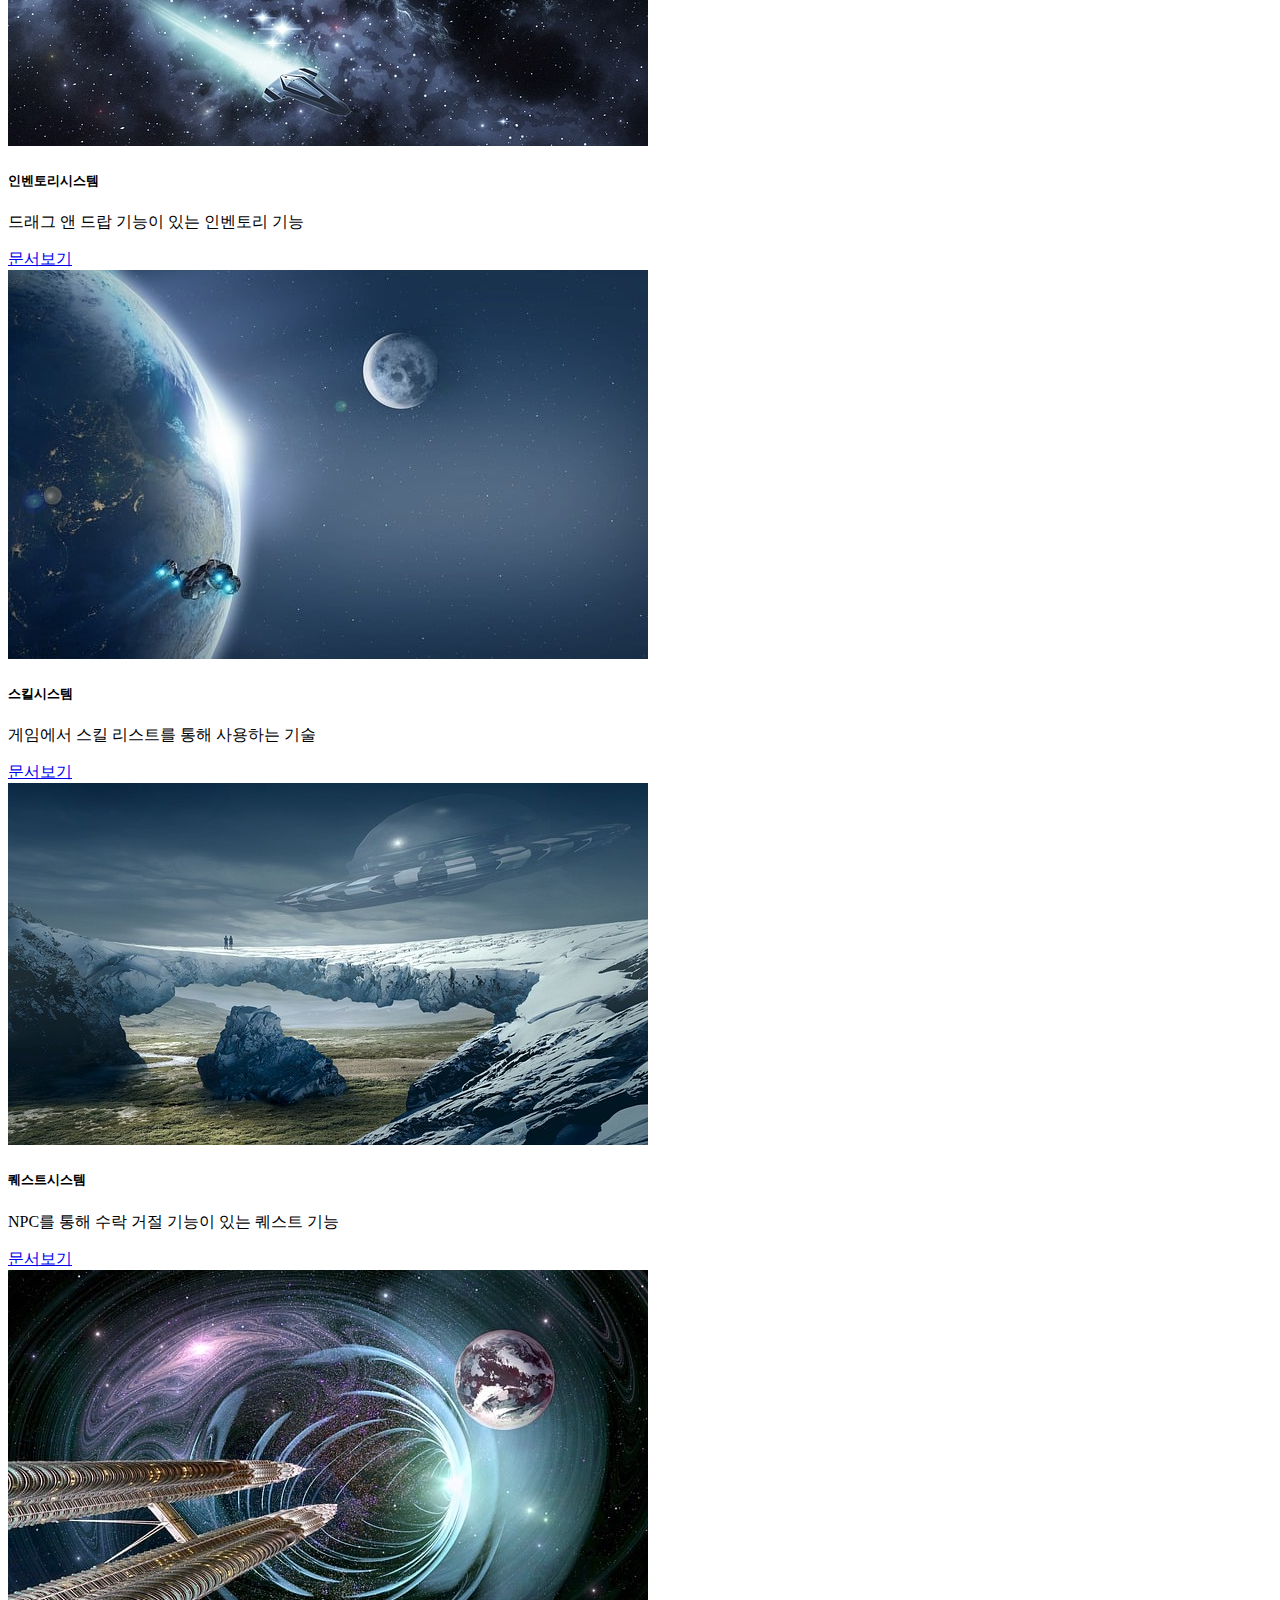
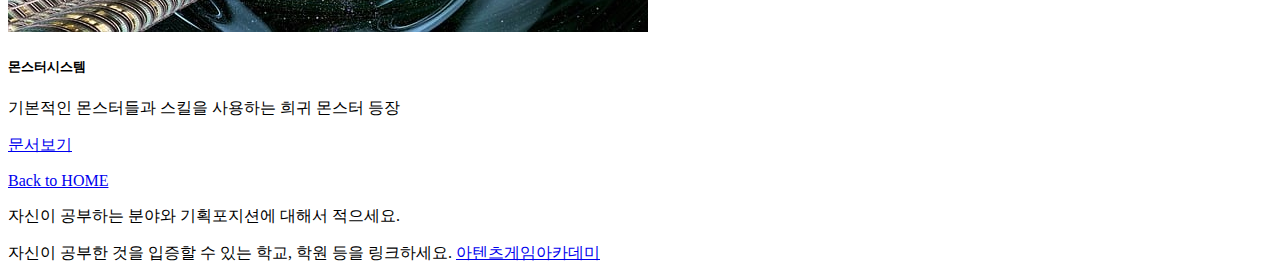
==== commit b8008926: "Add files via upload" ====
--- a/pages/mainpage.html
+++ b/pages/mainpage.html
@@ -134,8 +134,8 @@
           <h1 class="fw-light">게임기획 지망분야 적으세요.</h1>
           <p class="lead text-muted">작성한 게임기획 포트폴리오에 대한 전반적인 내역 등을 적으세요.</p>
           <p>
-            <a href="https://atentsgame.com/" class="btn btn-dark my-2">나의 시작</a>
-            <a href="https://google.com" class="btn btn-dark my-2">내 관심 사이트</a>
+            <a href="https://atentsgame.com/curriculumDetail.do?no=126&acq=design" class="btn btn-dark my-2">나의 첫 기획 공부</a>
+            <a href="https://www.riotgames.com/ko" class="btn btn-dark my-2">내가 관심 있는 게임 사이트</a>
           </p>
         </div>
       </div>
@@ -159,8 +159,8 @@
             <div class="card shadow-sm" width="100%">
               <img src="/images/spaceship02.jpg" class="card-img-top" alt="우주선2">
               <div class="card-body">
-                <h5 class="card-title">기획서2</h5>
-                <p class="card-text">블라블라~ 기획서2의 내용을 간략하게 적으세요.</p>
+                <h5 class="card-title">레벨디자인</h5>
+                <p class="card-text">매트로바니아 장르의 플래포머 스테이지</p>
                 <a href="/pages/page02.html" class="btn btn-dark">문서보기</a>
               </div>
             </div>
@@ -169,8 +169,8 @@
             <div class="card shadow-sm" width="100%">
               <img src="/images/spaceship03.jpg" class="card-img-top" alt="우주선3">
               <div class="card-body">
-                <h5 class="card-title">기획서3</h5>
-                <p class="card-text">블라블라~ 기획서3의 내용을 간략하게 적으세요.</p>
+                <h5 class="card-title">인벤토리시스템</h5>
+                <p class="card-text">드래그 앤 드랍 기능이 있는 인벤토리 기능</p>
                 <a href="/pages/page03.html" class="btn btn-dark">문서보기</a>
               </div>
             </div>
@@ -179,8 +179,8 @@
             <div class="card shadow-sm" width="100%">
               <img src="/images/spaceship04.jpg" class="card-img-top" alt="우주선4">
               <div class="card-body">
-                <h5 class="card-title">기획서4</h5>
-                <p class="card-text">블라블라~ 기획서4의 내용을 간략하게 적으세요.</p>
+                <h5 class="card-title">스킬시스템</h5>
+                <p class="card-text">게임에서 스킬 리스트를 통해 사용하는 기술</p>
                 <a href="/pages/page04.html" class="btn btn-dark">문서보기</a>
               </div>
             </div>
@@ -189,8 +189,8 @@
             <div class="card shadow-sm" width="100%">
               <img src="/images/spaceship05.jpg" class="card-img-top" alt="우주선5">
               <div class="card-body">
-                <h5 class="card-title">기획서5</h5>
-                <p class="card-text">블라블라~ 기획서5의 내용을 간략하게 적으세요.</p>
+                <h5 class="card-title">퀘스트시스템</h5>
+                <p class="card-text">NPC를 통해 수락 거절 기능이 있는 퀘스트 기능</p>
                 <a href="/pages/page05.html" class="btn btn-dark">문서보기</a>
               </div>
             </div>
@@ -199,8 +199,8 @@
             <div class="card shadow-sm" width="100%">
               <img src="/images/spaceship06.jpg" class="card-img-top" alt="우주선6">
               <div class="card-body">
-                <h5 class="card-title">기획서6</h5>
-                <p class="card-text">블라블라~ 기획서6의 내용을 간략하게 적으세요.</p>
+                <h5 class="card-title">몬스터시스템</h5>
+                <p class="card-text">기본적인 몬스터들과 스킬을 사용하는 희귀 몬스터 등장</p>
                 <a href="/pages/page06.html" class="btn btn-dark">문서보기</a>
               </div>
             </div>
